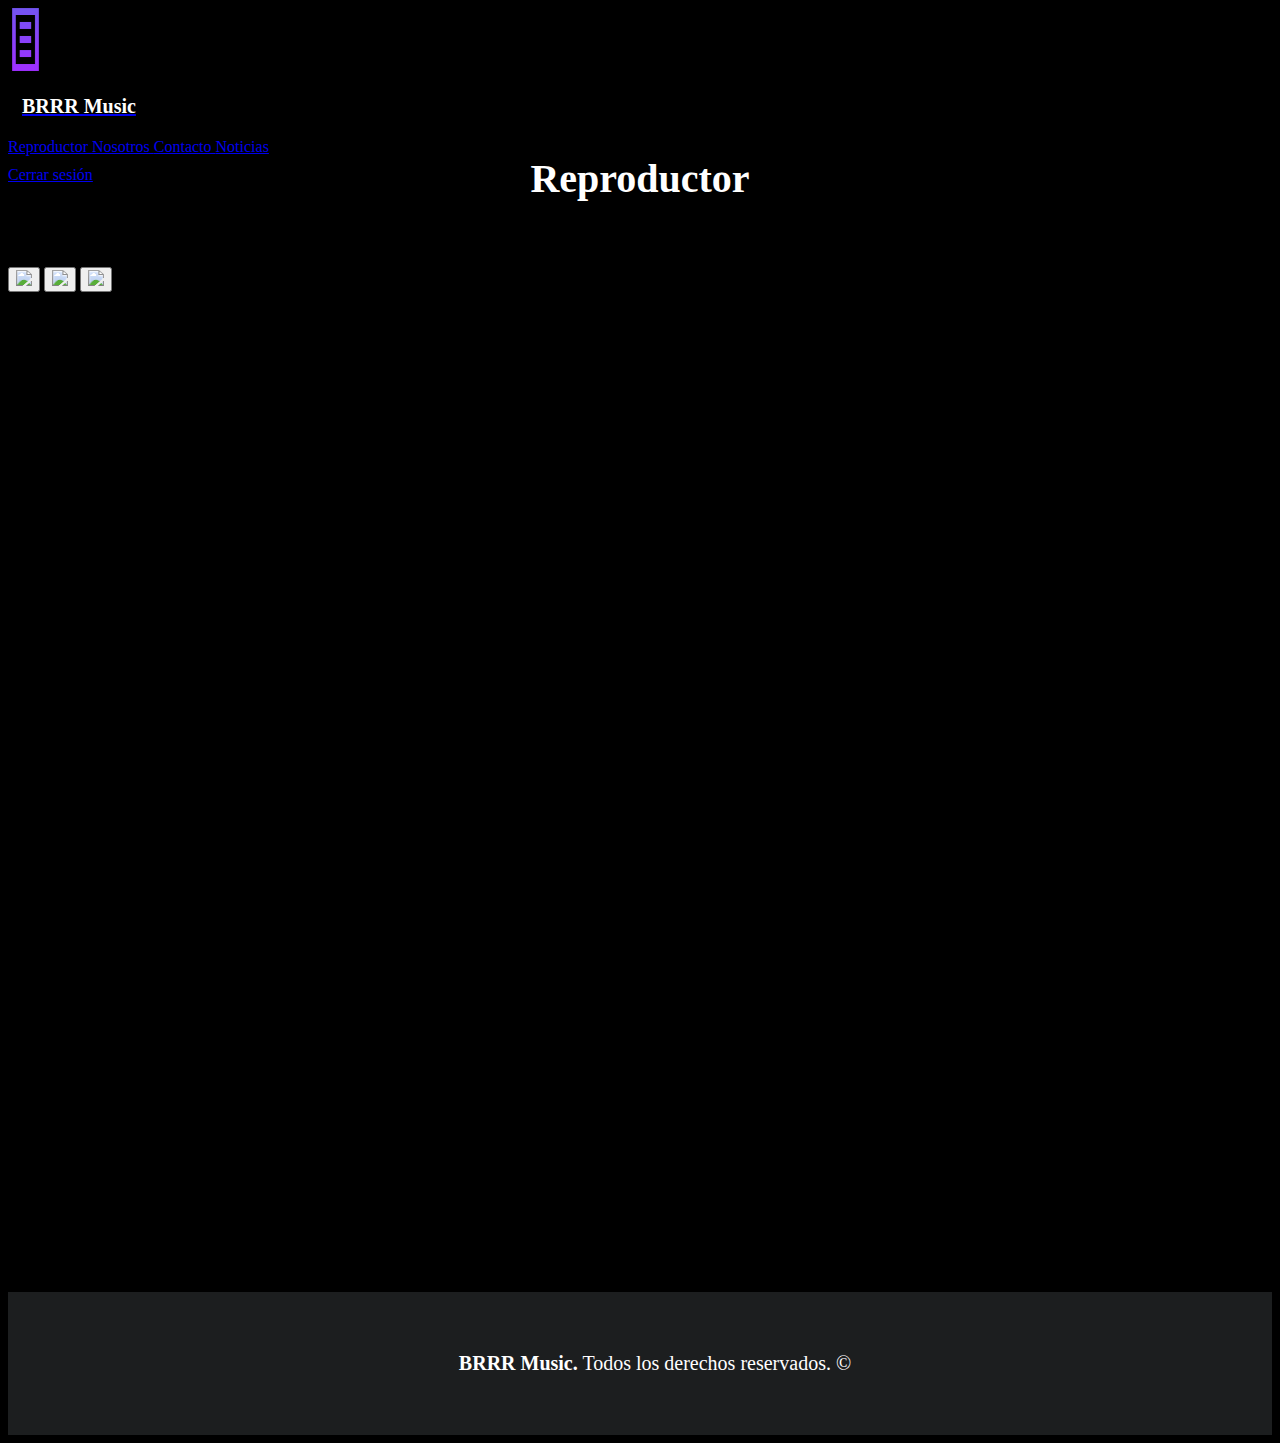
==== inicio.html @ e9e42860 "Add files via upload" ====
<!DOCTYPE html>
<html lang="en">

<head>
    <meta charset="UTF-8">
    <meta http-equiv="X-UA-Compatible" content="IE=edge">
    <meta name="viewport" content="width=device-width, initial-scale=1.0">
    <title>Reproductor</title>

    <link rel="stylesheet" href="https://cdn.jsdelivr.net/npm/bulma@0.9.4/css/bulma.min.css">
    <script defer src="https://cdn.jsdelivr.net/npm/bulma-carousel@4.0.4/dist/js/bulma-carousel.min.js"></script>
    <script defer src="scriptMusic"></script>
    <script defer src="script"></script>
    <link href="music.css" rel="stylesheet">
    <link href="estilos.css" rel="stylesheet">
</head>

<header>
    <nav class="navbar is-black" role="navigation" aria-label="main navigation">
        <div class="navbar-brand ">
            <a class="navbar-item" href="index.php">
                <img src="logobrrr.png" width="35px" height="140px">
                <p class="tituloB"> BRRR Music</p>
            </a>

            <a role="button" class="navbar-burger" aria-label="menu" aria-expanded="false"
                data-target="navbarBasicExample">
                <span aria-hidden="true"></span>
                <span aria-hidden="true"></span>
                <span aria-hidden="true"></span>
            </a>
        </div>

        <div id="navbarBasicExample" class="navbar-menu">
            <div class="navbar-start">
                <a class="navbar-item" href="inicio.html">
                    Reproductor
                </a>
                <a class="navbar-item" href="nosotros.php">
                    Nosotros
                </a>

                <a class="navbar-item" href="contacto.php">
                    Contacto
                </a>
                <a class="navbar-item" href="noticias.html">
                    Noticias
                </a>
            </div>

            <div class="navbar-end">
                <div class="navbar-item">
                    <div class="buttons">
                        <a class="button is-dark" href="logout.php">
                            Cerrar sesión
                        </a>
                    </div>
                </div>
            </div>
        </div>
    </nav>
</header>

<body>
    <h1 class="tituloPag">Reproductor</h1>

    <div id="player">
        <img src="" class="cover" id="art" />
        <div class="trackinfo">
            <p id="title"></p>
            <p id="artist"></p>
        </div>
        <div id="track">
            <div id="progress"></div>
            <div id="handler"></div>
        </div>
        <div class="container">
            <div class="info">
                <div class="cont">
                    <button id="prev" class="playIcons">
                        <img src="https://cdn-icons-png.flaticon.com/512/4211/4211379.png" />
                    </button>
                    <button id="play" class="playIcons">
                        <img class="pad" src="https://cdn-icons-png.flaticon.com/512/4211/4211344.png" />
                    </button>
                    <button id="next" class="playIcons">
                        <img src="https://cdn-icons-png.flaticon.com/512/4211/4211373.png" />
                    </button>
                </div>
            </div>
        </div>
    </div>

    <footer class="footerM" style="background-color: rgb(28, 30, 31);
  font-size: 20px;
  display: flex;
  padding-bottom: 40px;
  padding-top: 40px;
  margin-top: 1000px;
  align-content: flex-end;
  justify-content: center;
  align-items: center; 
">
        <div class="content has-text-centered">
            <p>
                <strong style="color:white; ">BRRR Music.</strong> Todos los derechos reservados. ©
        </div>
    </footer>

</body>



</html>
---- estilos.css ----
html {
    background-color: rgb(0, 0, 0);

}
body {
    background-color: rgb(0, 0, 0);
}

.texto1{
    font-size: 40px;
    padding: 30px;
    color: white;
}

.titulo{
    padding-left:20px;
}
p {
    padding-left: 30px;
    font-size: 20px;
    color:white;
}
.tituloB{
    padding-left: 14px;
    font-size: 20px;
    font-weight: 700;
}
nav {
    height: 75px;
}
.navbar-item{
    padding-top: 10px;
    padding-bottom:12px;
}
.navbar-brand{
    max-width: 80%;
}
.slider-item {
    height: 500px;
    padding-left:20px;
    padding-right:20px;
    padding-top: 60px;
    padding-bottom: 60px;

}
.card-image img{
    width: 200px;
}
.image.is-16by9 {
    padding-top: 56.25%;
    height: 350px;
}
.footer{
    background-color: rgb(28, 30, 31);
    font-size: 20px;
    display: flex;
    padding-bottom: 40px;
    padding-top: 40px;
    align-content: flex-end;
    justify-content: center;
    align-items: center;
}
.card-content {
    padding: 1.5rem;
    background-color: rgb(17, 17, 17);
}
.item__title{
    color: white;
}
.item__description{
    color: white;
}
.footer strong {
    color: white;
}
.slider-pagination {
    display: none;
    justify-content: center;
    align-items: center;
    position: absolute;
    bottom: 0;
    left: 0;
    right: 0;
    padding: .5rem 1rem;
    text-align: center;
}
.navbar-item img {
    max-height: 3.95rem;
}
.subtitle{
    padding-top:15px;
}
.tituloPag {
    color: white;
    font-size: 40px;
    padding-top: 45px;
    display: flex;
    align-items: stretch;
    justify-content: space-around;
}

.columns:last-child {
    margin-top: -310px;
    background-color: transparent;
}
.is-primary.input, .is-primary.textarea {
    border-color: #6420e3;
    border-width: 2px;
}
.input, .select select, .textarea {
    background-color: #fff;
    border-color: #dbdbdb;
    border-radius: 14px;
    color: #363636;
}
.column {
    padding: 20px;
}
.has-text-primary {
    color: #5f0dca!important;
}
.columna {
    flex-basis: 0;
    flex-grow: 1;
    flex-shrink: 1;
    padding: 20px;
    width: 400px;
}
.nosotrosTexto{
    padding-top: 35px;
    padding-left: 30px;
    font-size: 17px;
    color:white;

}
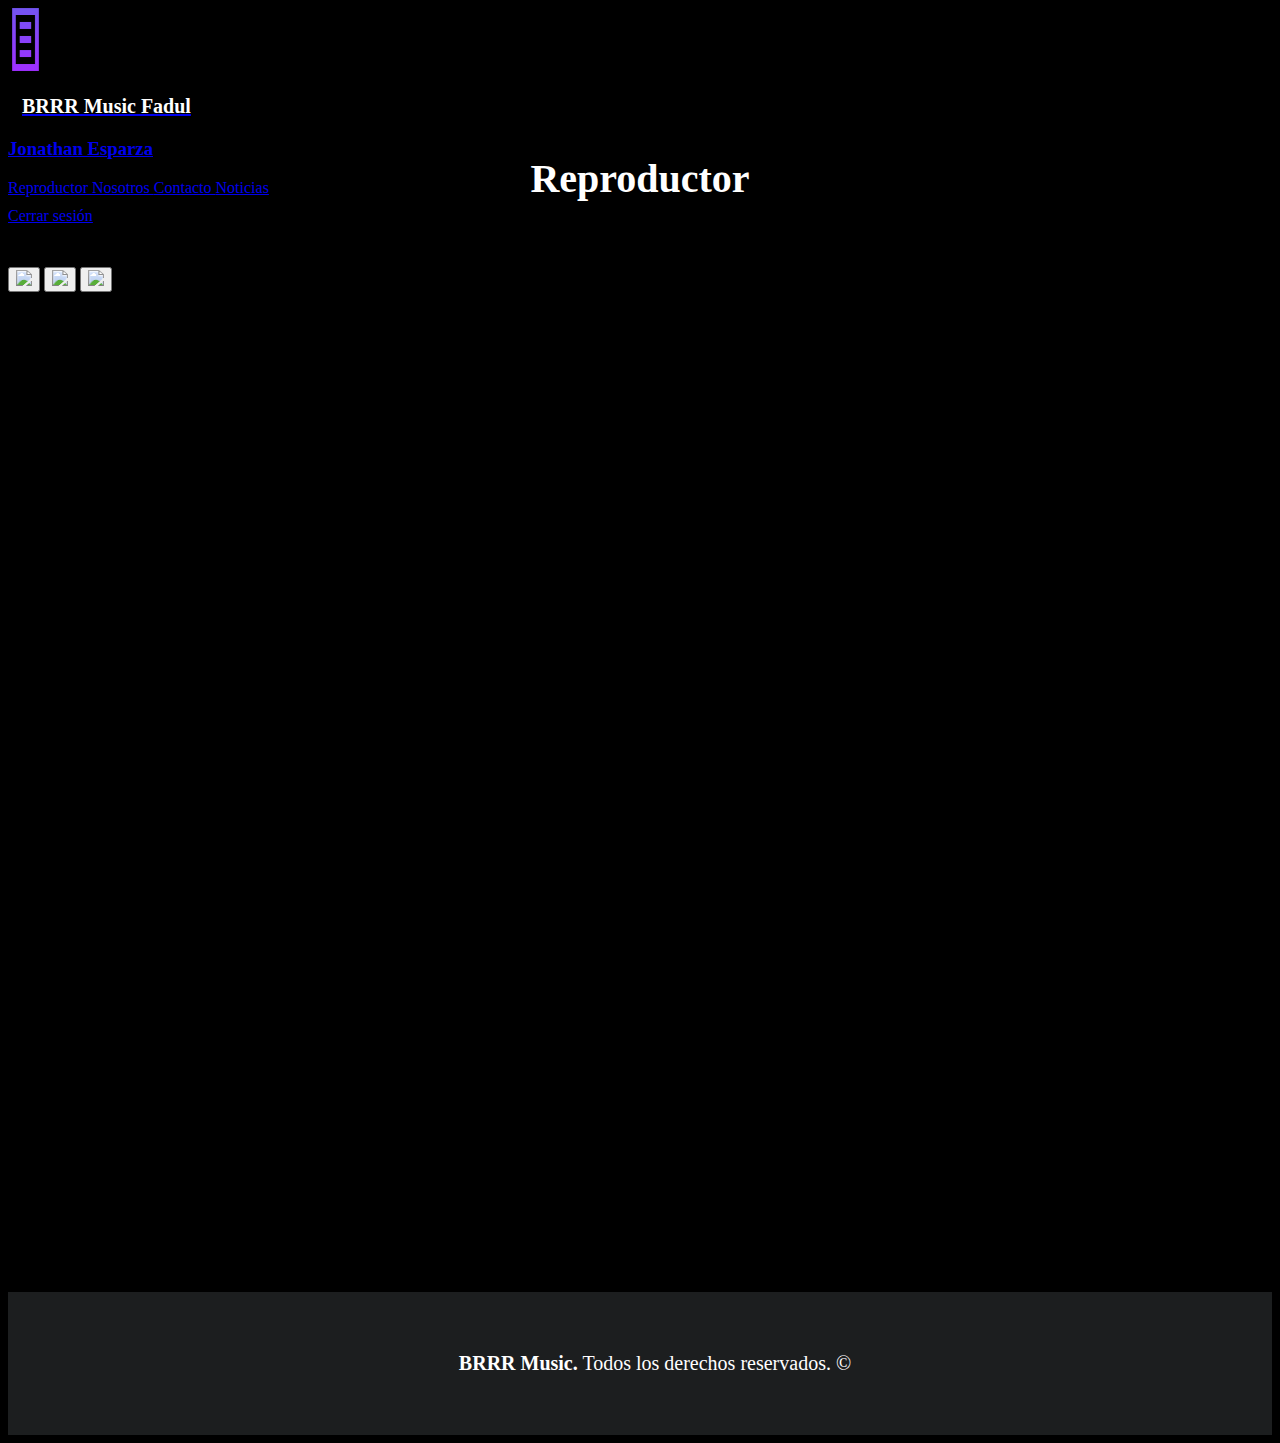
==== commit db7d924c: "Commit de Jonathan" ====
--- a/inicio.html
+++ b/inicio.html
@@ -20,7 +20,8 @@
         <div class="navbar-brand ">
             <a class="navbar-item" href="index.php">
                 <img src="logobrrr.png" width="35px" height="140px">
-                <p class="tituloB"> BRRR Music</p>
+                <p class="tituloB"> BRRR Music Fadul</p>
+                <h3>Jonathan Esparza</h3>
             </a>
 
             <a role="button" class="navbar-burger" aria-label="menu" aria-expanded="false"
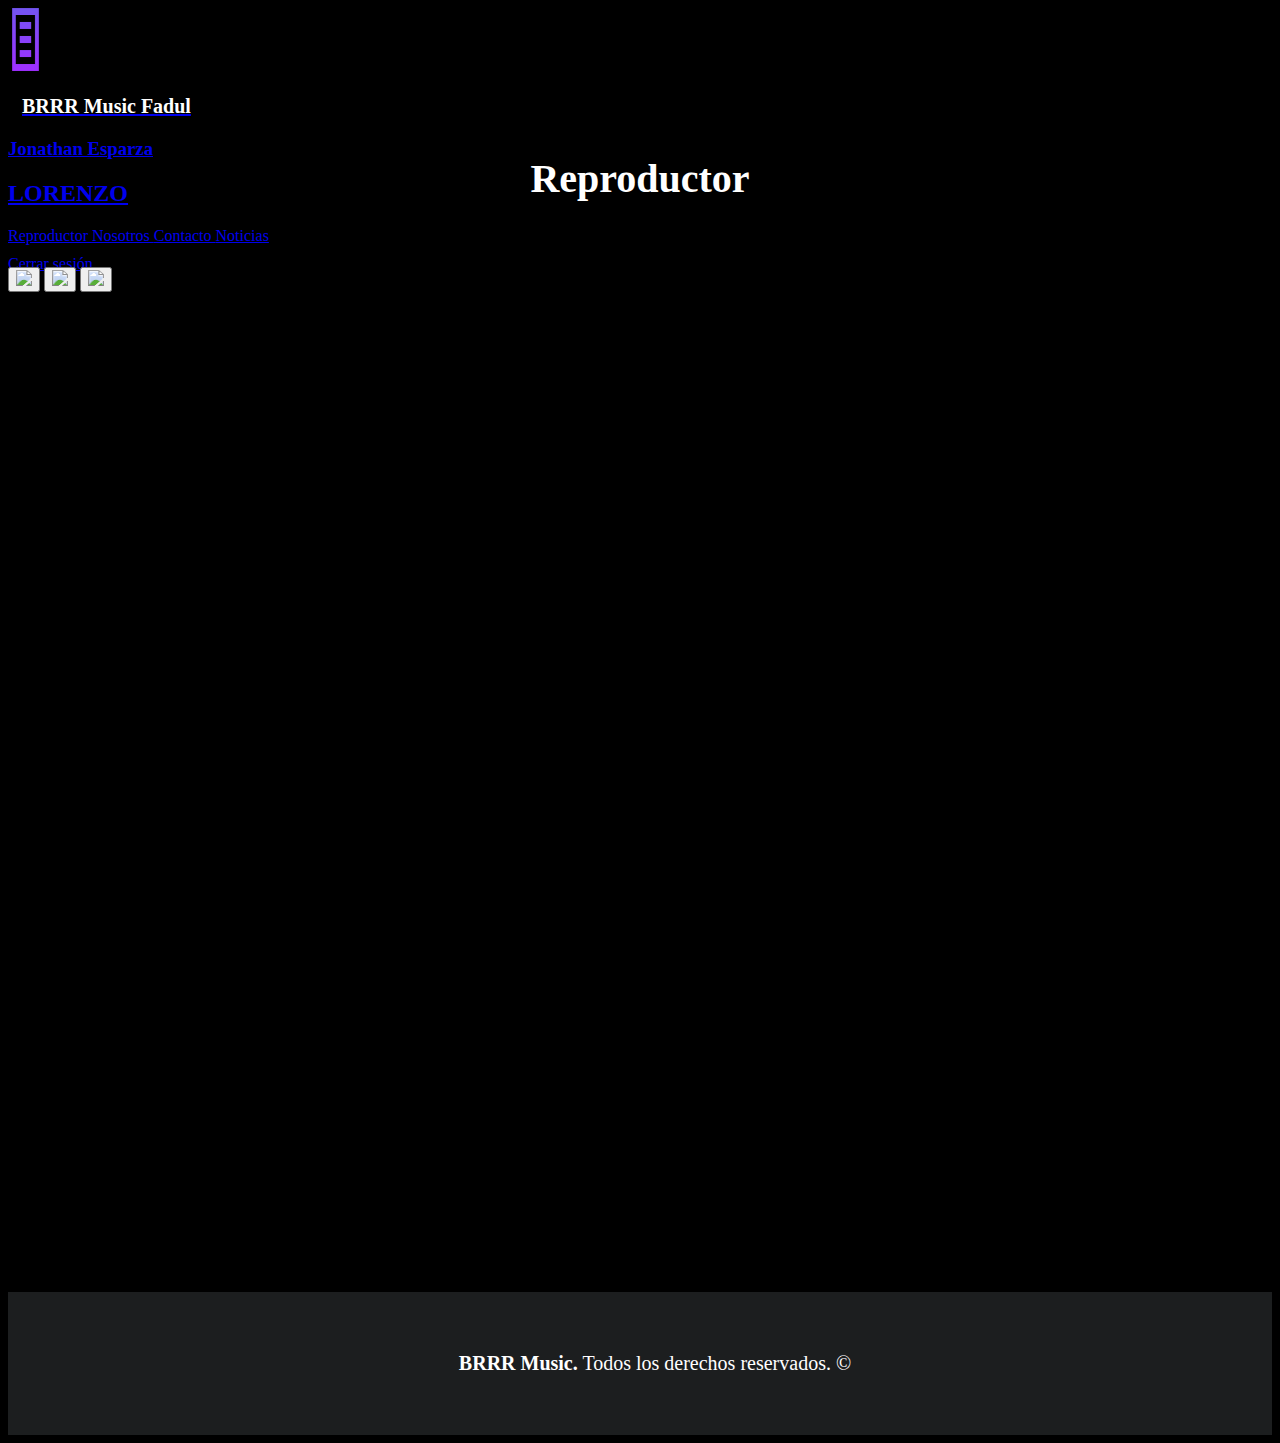
==== commit 95276b69: "commit de lorenzo" ====
--- a/inicio.html
+++ b/inicio.html
@@ -22,6 +22,7 @@
                 <img src="logobrrr.png" width="35px" height="140px">
                 <p class="tituloB"> BRRR Music Fadul</p>
                 <h3>Jonathan Esparza</h3>
+                <h2>LORENZO</h2>
             </a>
 
             <a role="button" class="navbar-burger" aria-label="menu" aria-expanded="false"
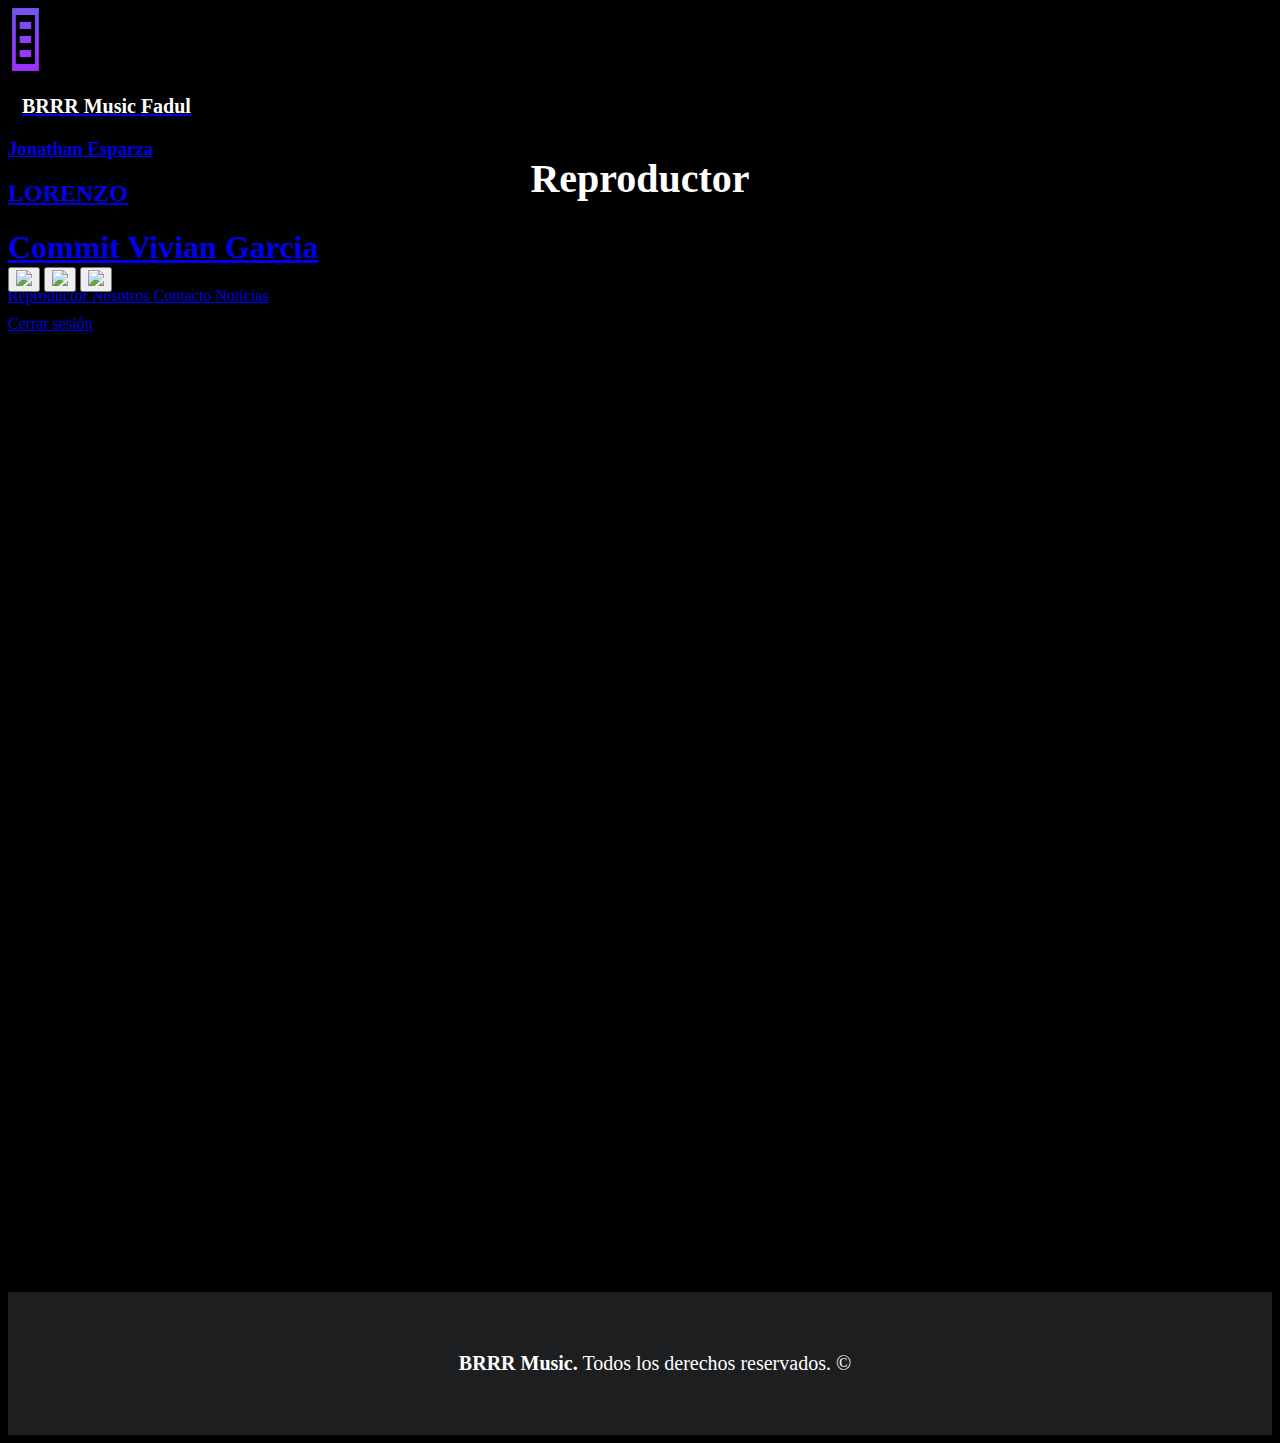
==== commit d715c0b8: "Commit de Vivian Garcia" ====
--- a/inicio.html
+++ b/inicio.html
@@ -23,6 +23,7 @@
                 <p class="tituloB"> BRRR Music Fadul</p>
                 <h3>Jonathan Esparza</h3>
                 <h2>LORENZO</h2>
+                <h1>Commit Vivian Garcia</h1>
             </a>
 
             <a role="button" class="navbar-burger" aria-label="menu" aria-expanded="false"
